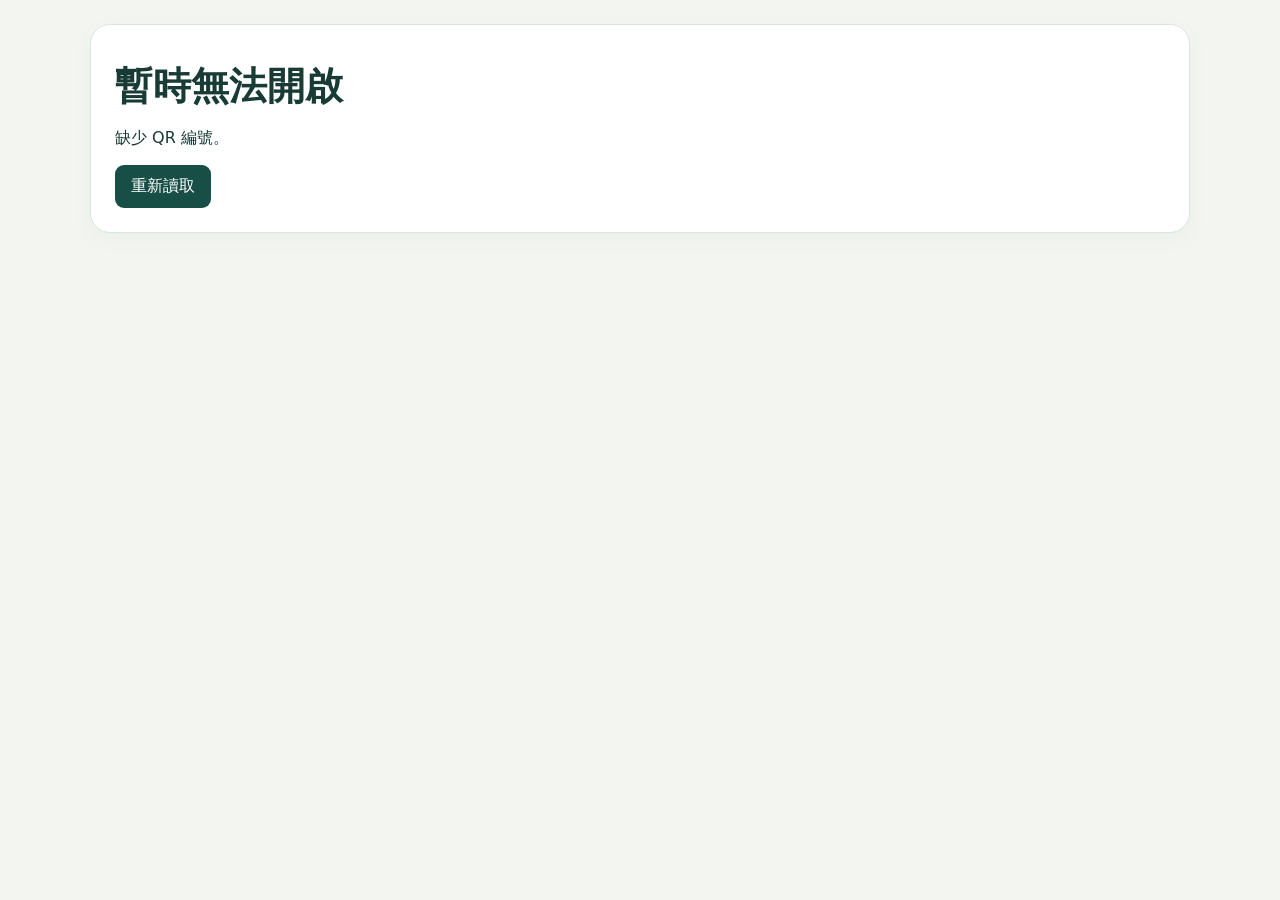
==== go.html @ 8bc0cfe4 "0958" ====
<!doctype html><html lang="zh-Hant"><head><meta charset="utf-8"><meta name="viewport" content="width=device-width,initial-scale=1"><title>正在開啟連結</title><link rel="stylesheet" href="style.css"></head><body><main><section class="panel"><h1 id="title">正在開啟連結…</h1><p id="message">請稍候。</p><a id="target" hidden rel="noopener noreferrer">點此開啟目的網址</a><button id="retry" hidden onclick="location.reload()">重新讀取</button></section></main><script src="go.js"></script></body></html>
---- style.css ----
:root{font-family:system-ui,"Microsoft JhengHei",sans-serif;color:#183b36;background:#f2f5f0}*{box-sizing:border-box}body{margin:0}header{background:#174f46;color:white;padding:36px max(24px,calc((100vw - 1100px)/2));display:flex;justify-content:space-between;align-items:center}header small{letter-spacing:3px;color:#b5d8c4}h1{font-size:38px;margin:12px 0}header p{color:#d6e9df}main{max-width:1148px;margin:24px auto;padding:0 24px}.panel{background:white;border:1px solid #dce5dc;border-radius:20px;padding:24px;margin-bottom:20px;box-shadow:0 6px 24px #163c3608}h2{font-size:21px;margin:0 0 20px}.grid{display:grid;grid-template-columns:repeat(2,1fr);gap:16px}label{display:block;font-size:14px;margin-bottom:14px}input{width:100%;padding:12px;border:1px solid #cbd8cf;border-radius:9px;font:inherit;margin-top:6px;background:#fcfdfb}input:focus{outline:2px solid #6daa8c}button,.file-button{border:0;border-radius:9px;padding:11px 16px;background:#174f46;color:white;font:inherit;cursor:pointer;display:inline-block;margin:0}button.secondary,.file-button{background:#eaf1e9;color:#174f46}button:disabled{opacity:.5;cursor:wait}.actions{display:flex;gap:10px;flex-wrap:wrap;align-items:center;margin:12px 0}.actions input{width:200px;margin:0}#search{flex:1;min-width:200px}#batchCount{width:76px}a{color:#276f60;font-size:14px}.hint,#status{font-size:14px;color:#647970;line-height:1.6}#status.error{color:#af302f}.section-head{display:flex;justify-content:space-between;align-items:center}#dirty{font-size:13px;background:#fff0d1;padding:6px 10px;border-radius:20px}#count{color:#768d80;font-size:15px}.row{display:grid;grid-template-columns:90px 1fr 2fr auto;gap:12px;align-items:center;padding:14px 0;border-top:1px solid #e6ece5}.row input{margin:0}.badge{font-weight:700}.row button{padding:10px}.row small{display:block;color:#758a7c;font-size:11px}dialog{border:0;border-radius:20px;padding:28px;max-width:90vw}dialog::backdrop{background:#153d3699}#qrPreview svg{width:260px;max-width:100%;height:auto}#qrLink{max-width:320px;overflow-wrap:anywhere;font-size:13px}@media(max-width:720px){.grid{grid-template-columns:1fr}.row{grid-template-columns:70px 1fr}.row .target{grid-column:1/-1}.row .row-actions{grid-column:1/-1}header{padding:24px}main{padding:0 12px}.panel{padding:18px}.section-head{align-items:start}h1{font-size:30px}}
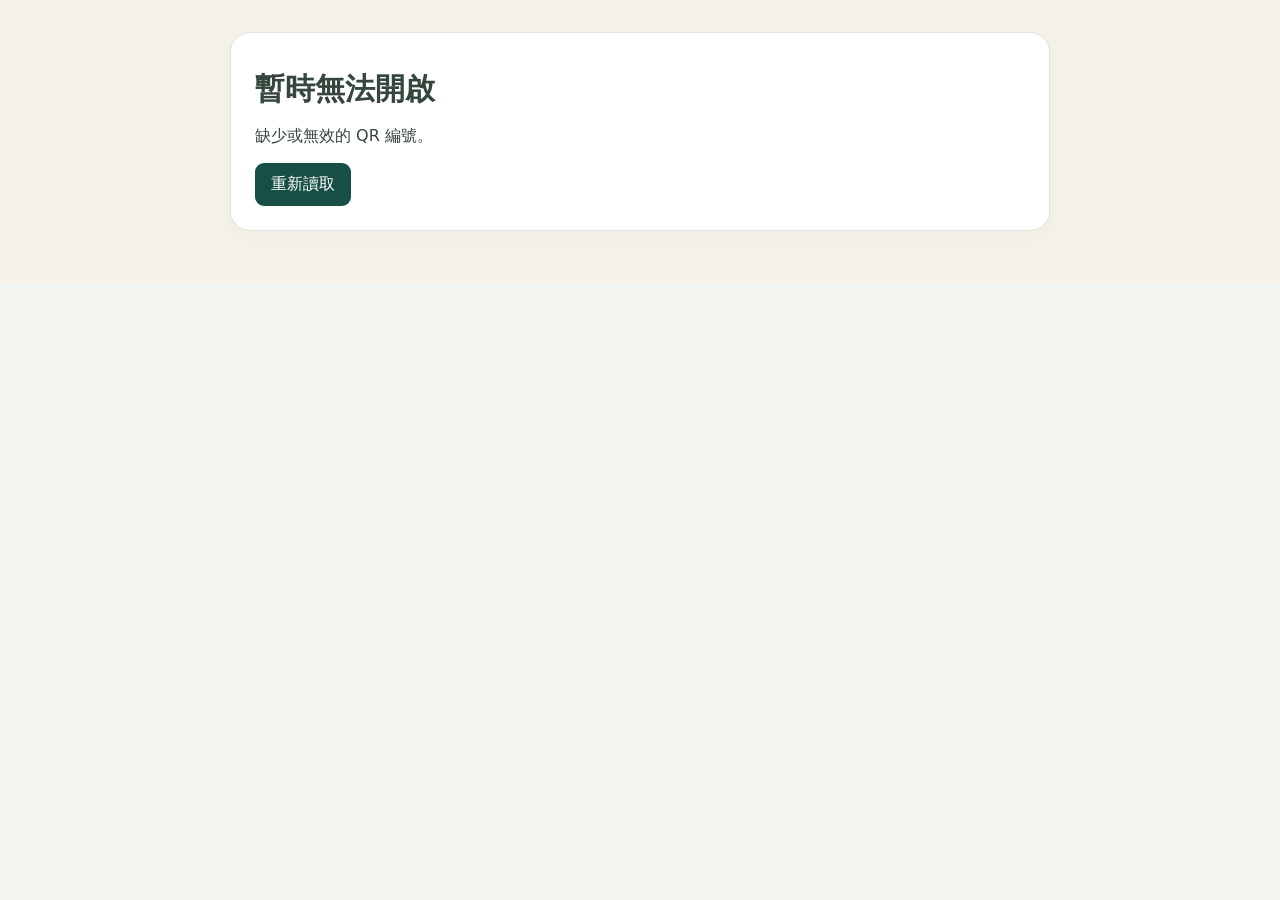
==== commit ec0e63cc: "1150" ====
--- a/go.html
+++ b/go.html
@@ -1 +1 @@
-<!doctype html><html lang="zh-Hant"><head><meta charset="utf-8"><meta name="viewport" content="width=device-width,initial-scale=1"><title>正在開啟連結</title><link rel="stylesheet" href="style.css"></head><body><main><section class="panel"><h1 id="title">正在開啟連結…</h1><p id="message">請稍候。</p><a id="target" hidden rel="noopener noreferrer">點此開啟目的網址</a><button id="retry" hidden onclick="location.reload()">重新讀取</button></section></main><script src="go.js"></script></body></html>
+<!doctype html><html lang="zh-Hant"><head><meta charset="utf-8"><meta name="viewport" content="width=device-width,initial-scale=1"><title>Aino's dad｜專屬貼圖</title><link rel="stylesheet" href="style.css"><link rel="stylesheet" href="welcome.css"></head><body class="scan-page"><main><section class="panel" id="loading"><h1 id="title">正在開啟連結…</h1><p id="message">請稍候。</p><a id="target" hidden rel="noopener noreferrer">點此開啟目的網址</a><button id="retry" hidden onclick="location.reload()">重新讀取</button></section><article id="welcome" hidden><div class="letter-top">AINO'S DAD · MADE FOR YOU <span>專屬客製貼圖</span></div><section class="intro"><div class="flower" aria-hidden="true">✿</div><p>親愛的顧客，您好</p><h1>謝謝你，<br>讓可愛成為日常。</h1><p>非常感謝您選擇 <strong>Aino's dad</strong> 專屬客製化貼圖服務！<br>您的專屬貼圖已完成繪製，並通過 LINE 官方審核上架囉！</p></section><section class="activation"><span class="pill">取貨後的小提醒</span><h2>請記得私訊我開通</h2><p>請透過原本聯繫我的管道，私訊您的訂單資訊與下方 QR 編號，方便我為您開通專屬貼圖連結。</p><div class="code"><span>您的 QR 編號</span><strong id="qrId"></strong><button id="copyId" type="button">複製編號</button></div><p class="note">收到開通通知後，再掃描同一張 QR Code，就能前往您的貼圖連結。</p></section><section class="steps"><h2>三個步驟，收藏您的專屬可愛</h2><ol><li><b>01</b><div><h3>私訊開通</h3><p>傳送訂單資訊與 QR 編號。</p></div></li><li><b>02</b><div><h3>再次掃描</h3><p>收到開通通知後，再掃描這張 QR Code。</p></div></li><li><b>03</b><div><h3>下載貼圖</h3><p>依連結中的說明完成下載，開始分享您的專屬貼圖！</p></div></li></ol></section><section class="notes"><h2>下載前，請留意</h2><p><strong>LINE 貼圖下載</strong><br>下載時仍需自行支付 LINE 平台顯示的貼圖費用，請依購買頁面的說明操作。</p><p><strong>原始去背圖檔（選購）</strong><br>若您購買「超值套組 + 原始去背檔」，開通後請依提供的連結下載，並記得另外備份。</p></section><section class="ending"><h2>喜歡這份專屬作品嗎？</h2><p>歡迎給予五星好評與曬圖分享，<br>您的支持，是我繼續創作的鼓勵。</p><p>未來若有萌寵、寶寶或節慶送禮需求，<br>歡迎隨時再次光臨！</p><p>祝您使用愉快、天天好心情！</p><div class="signature">Aino's dad <small>敬上</small></div></section></article></main><script src="go.js"></script></body></html>
--- a/welcome.css
+++ b/welcome.css
@@ -0,0 +1 @@
+.scan-page{background:#f5f2ea;color:#35463c}.scan-page main{max-width:860px;padding:32px 20px;margin:0 auto}#welcome{background:#fffdf8;border:1px solid #e5dece;border-radius:24px;overflow:hidden;box-shadow:0 16px 60px #6152340c}[hidden]{display:none!important}.letter-top{display:flex;justify-content:space-between;gap:12px;padding:22px 32px;border-bottom:1px solid #e9e3d7;font-size:11px;letter-spacing:2px;color:#657365}.intro{text-align:center;padding:36px 32px 28px}.flower{font-size:50px;color:#acb997}.intro h1{font-size:clamp(32px,6vw,52px);line-height:1.35;margin:12px 0 20px;letter-spacing:2px}.intro p{line-height:1.9;color:#657064;font-size:16px}.activation{margin:0 32px;padding:30px 24px;background:#234f43;color:white;border-radius:18px;text-align:center}.pill{display:inline-block;color:#e1ead2;border:1px solid #739482;border-radius:24px;padding:6px 14px;font-size:13px}.activation h2{font-size:clamp(29px,5.5vw,44px);line-height:1.4;margin:18px 0 12px;color:#fff0bb;font-weight:850;letter-spacing:1px}.activation p{font-size:15px;line-height:1.8;color:#e0ece1}.code{display:flex;justify-content:center;align-items:center;gap:14px;flex-wrap:wrap;margin:20px auto;padding:14px;background:#ffffff12;border:1px dashed #97af91;border-radius:10px}.code span{font-size:13px}.code strong{font-size:26px;letter-spacing:2px;overflow-wrap:anywhere}.code button{background:#e8efdc;color:#234f43;font-size:13px}.activation .note{font-size:13px;margin-bottom:0}.steps,.notes,.ending{padding:32px}.steps h2,.notes h2,.ending h2{font-size:21px;margin:0 0 22px}.steps ol{list-style:none;padding:0;margin:0;display:grid;gap:20px}.steps li{display:flex;gap:18px}.steps li>b{font-size:20px;color:#929d7b;line-height:1.5}.steps h3{margin:0 0 5px;font-size:17px}.steps p,.notes p,.ending p{font-size:15px;line-height:1.85;margin:0;color:#657064}.notes{background:#f2f1e7;border-top:1px solid #e6e5d8;border-bottom:1px solid #e6e5d8}.notes p+p{margin-top:18px}.notes strong{color:#475a48}.ending{text-align:center}.ending p+p{margin-top:18px}.signature{font-size:24px;color:#355a48;margin-top:20px;font-weight:bold}.signature small{font-size:14px;font-weight:normal}.scan-page #loading h1{font-size:30px}@media(max-width:480px){.scan-page main{padding:14px 12px}.letter-top{padding:18px;letter-spacing:1px;font-size:9px}.intro{padding:24px 20px}.activation{margin:0 16px;padding:24px 16px}.activation h2{font-size:30px}.steps,.notes,.ending{padding:26px 22px}.intro p{font-size:15px}}
